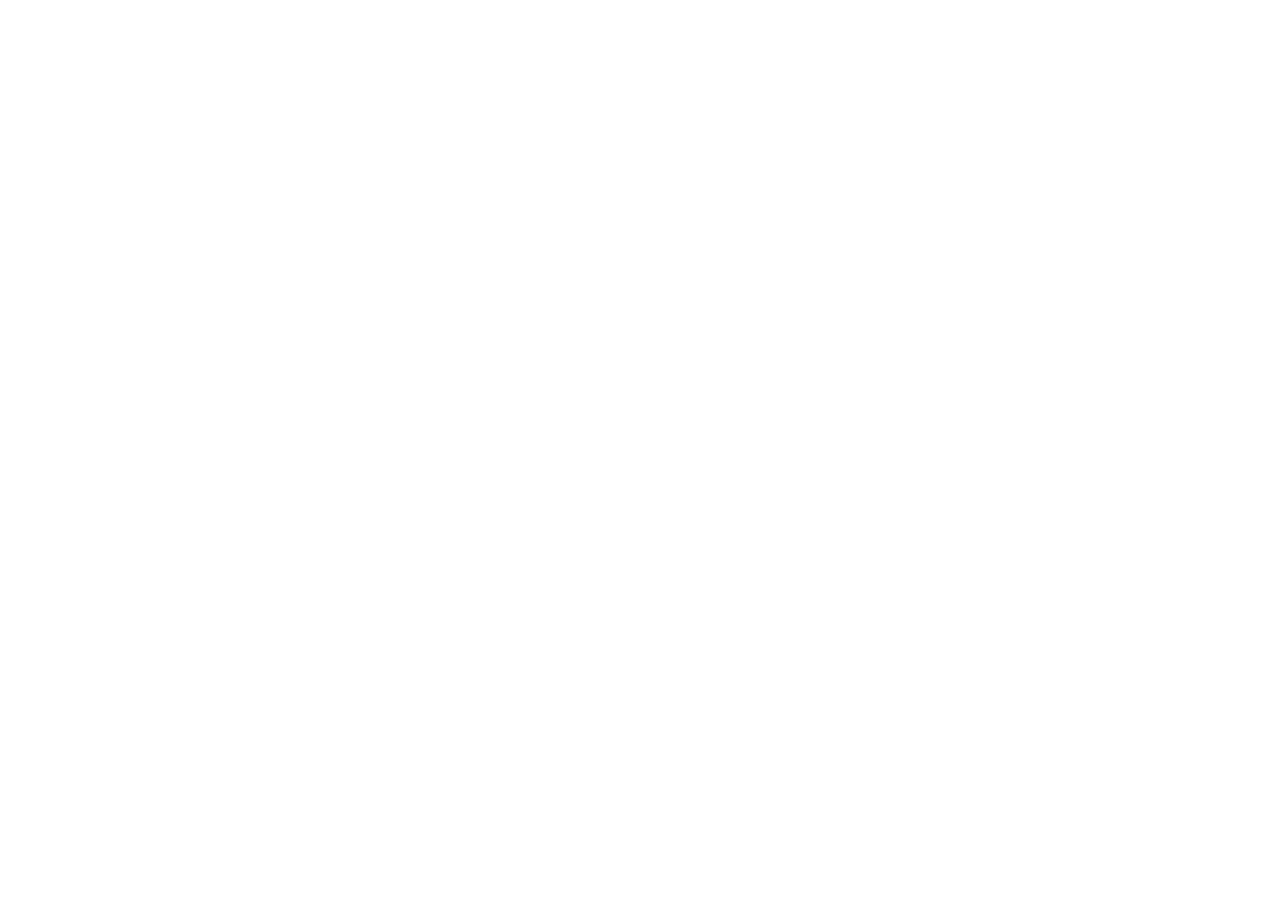
==== html/game.html @ 04b8857d "Segon commit -> Menu fet (cutre)" ====
<!DOCTYPE html>
<html>
<head>
    <meta charset="UTF-8">
    <title>Avocado Heist</title>
    <script src="../library/phaser.min.js"></script>
</head>
<body>
    <script scr="../jscript/main.js"></script>
</body>
</html>
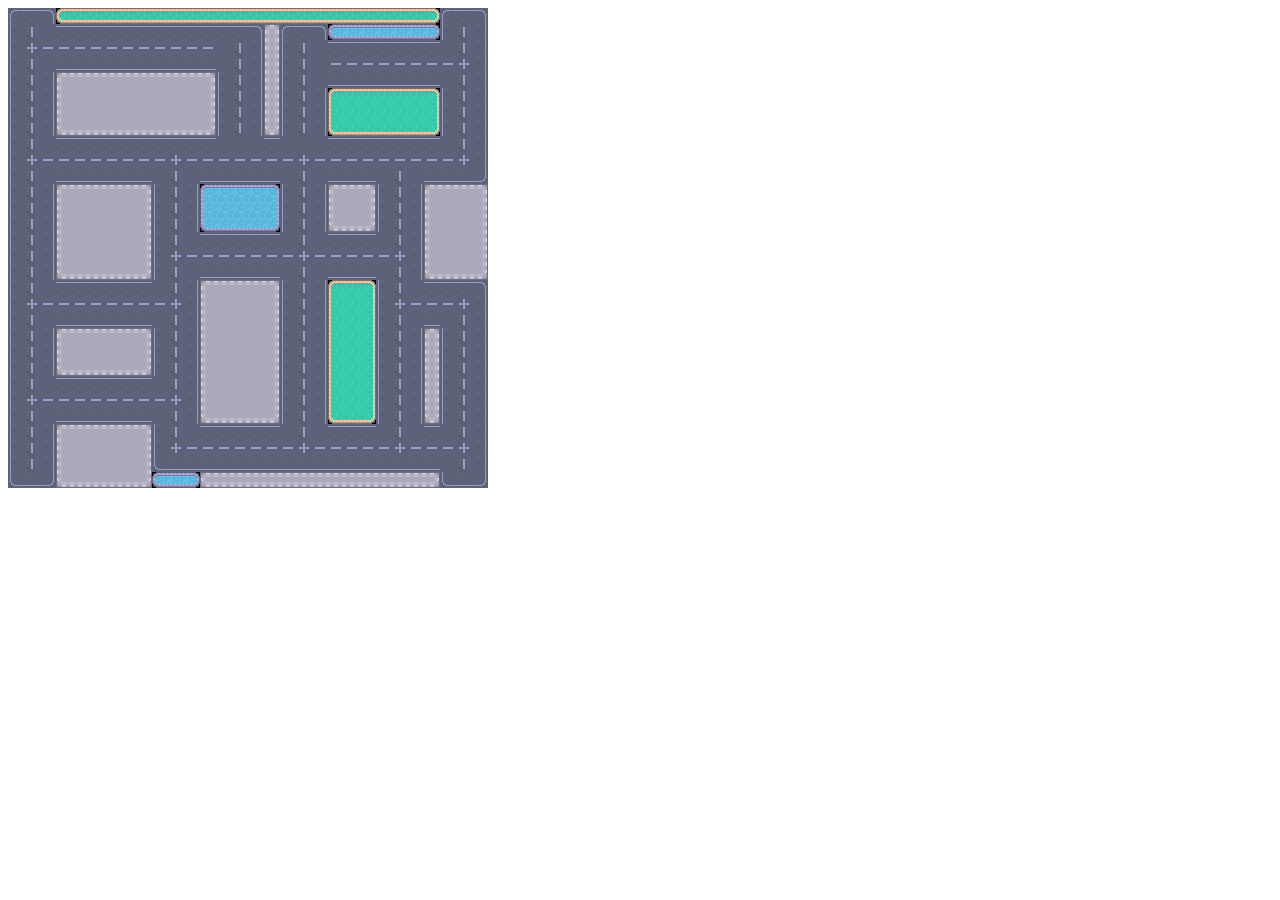
==== commit e8722a3d: "Primer prototip del mapa creat i implementat a Phaser" ====
--- a/html/game.html
+++ b/html/game.html
@@ -2,10 +2,10 @@
 <html>
 <head>
     <meta charset="UTF-8">
-    <title>Avocado Heist</title>
+    <title>Avocado Heist: Partida</title>
     <script src="../library/phaser.min.js"></script>
 </head>
 <body>
-    <script scr="../jscript/main.js"></script>
+    <script src="../jscript/game.js"></script>
 </body>
 </html>
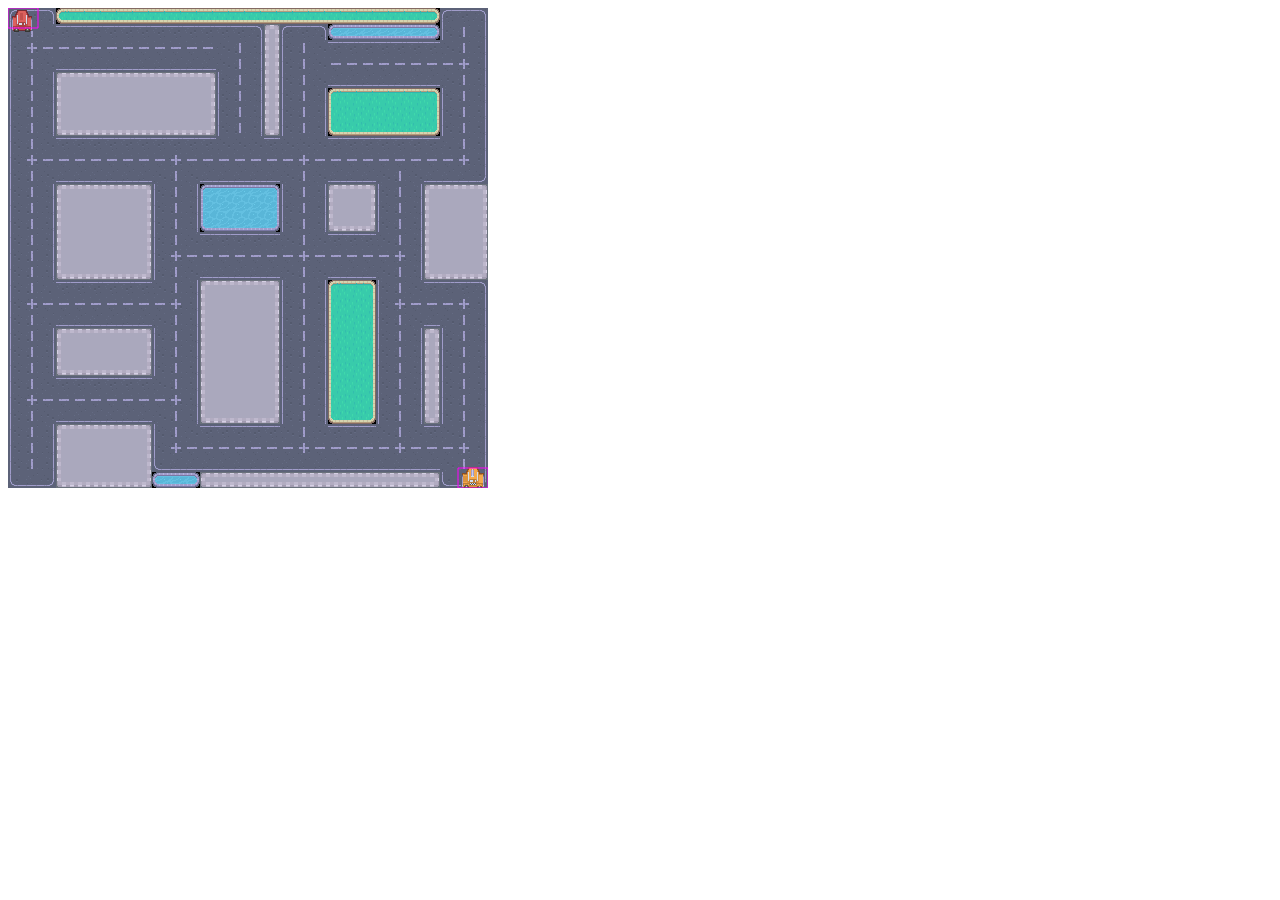
==== commit 9f94c339: "Mes commits pq github es aixi" ====
--- a/html/game.html
+++ b/html/game.html
@@ -3,9 +3,11 @@
 <head>
     <meta charset="UTF-8">
     <title>Avocado Heist: Partida</title>
+    <script src="../library/easystar-0.4.4.min.js"></script>
     <script src="../library/phaser.min.js"></script>
 </head>
 <body>
-    <script src="../jscript/game.js"></script>
+    <script type="module" src="../jscript/game.js"></script>
+
 </body>
-</html>+</html> 
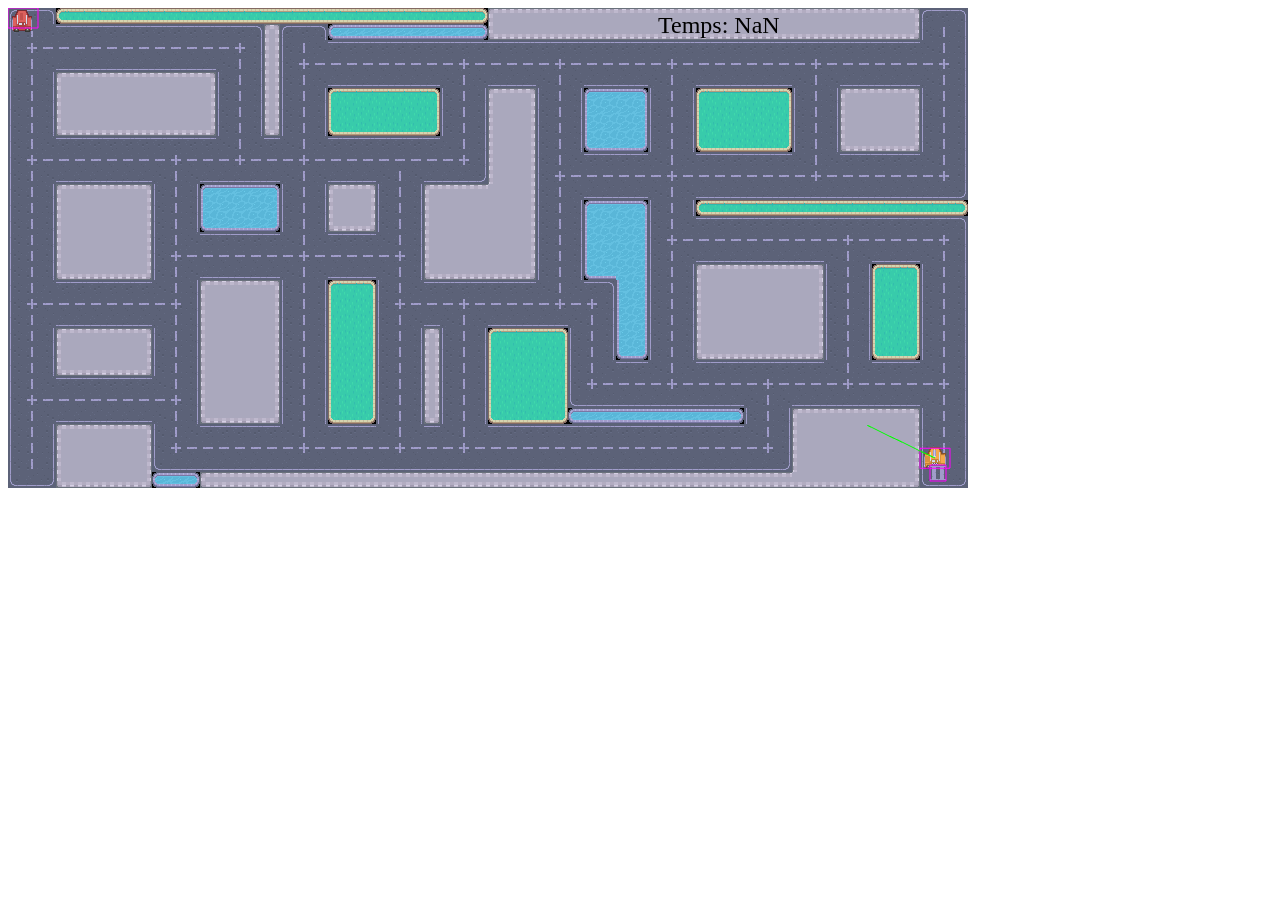
==== commit 23c50a73: "Afegida càrrega de la velocitat: control del temps i de la quantitat de cotxes que apareixen" ====
--- a/html/game.html
+++ b/html/game.html
@@ -5,6 +5,7 @@
     <title>Avocado Heist: Partida</title>
     <script src="../library/easystar-0.4.4.min.js"></script>
     <script src="../library/phaser.min.js"></script>
+    <script src="../library/jquery.min.js"></script>
 </head>
 <body>
     <script type="module" src="../jscript/game.js"></script>
